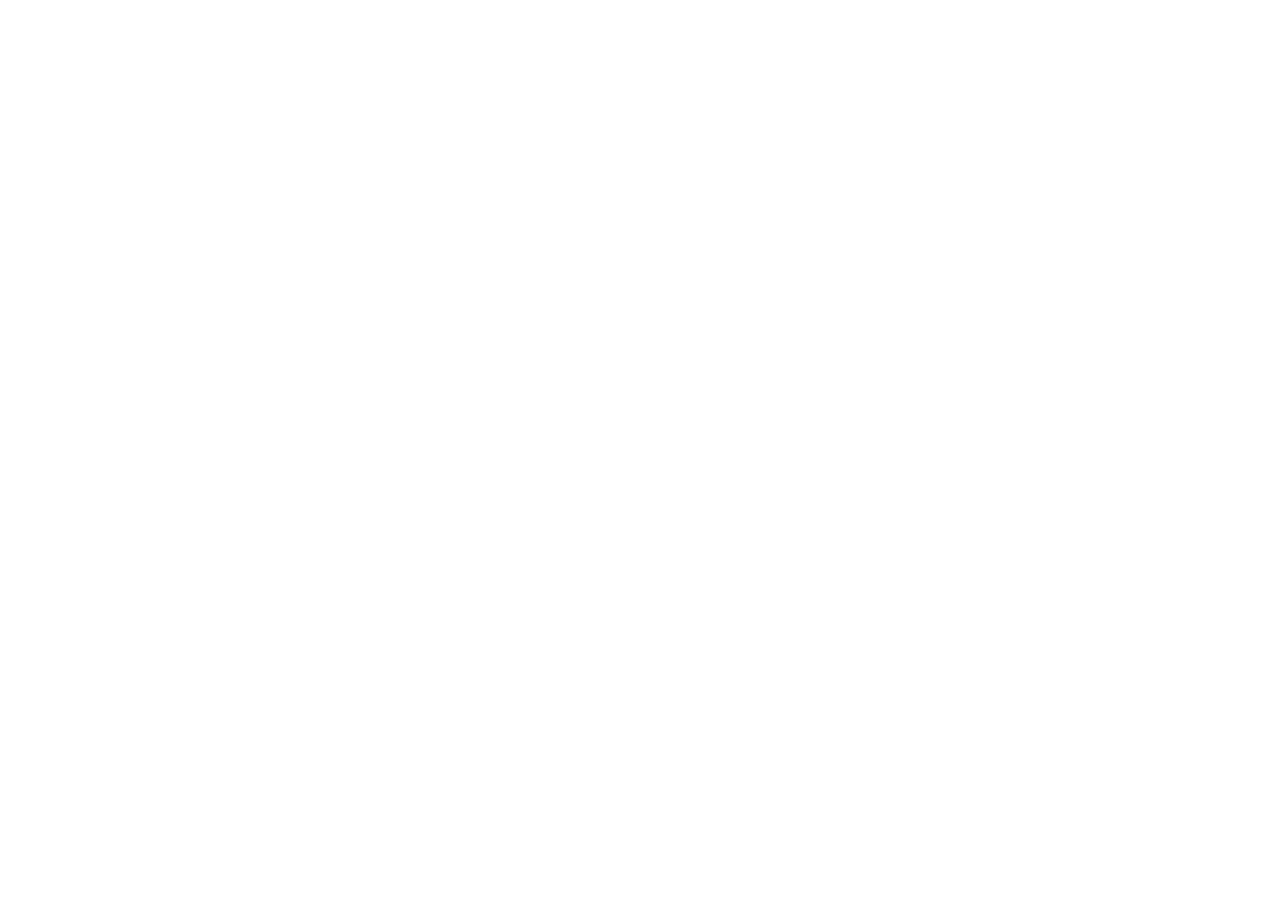
==== BlazingPortfolio/wwwroot/index.html @ 1a99c6a5 "- Initial commit" ====
<!DOCTYPE html>
<html lang="en">

<head>
    <meta charset="utf-8" />
    <meta name="viewport" content="width=device-width, initial-scale=1.0, maximum-scale=1.0, user-scalable=no" />
    <title>DotSchranz</title>
    <base href="/" />
    <link rel="icon" type="image/x-icon" href="/resources/favicon.ico">
    <link href="css/site.css" rel="stylesheet">
    <link href="BlazingPortfolio.styles.css" rel="stylesheet">
    <link href="https://fonts.googleapis.com/css?family=Material+Icons|Material+Icons+Outlined|Material+Icons+Two+Tone|Material+Icons+Round|Material+Icons+Sharp" rel="stylesheet">
</head>

<body>
    <div id="app"></div>
    <script src="_framework/blazor.webassembly.js"></script>
</body>
</html>
---- BlazingPortfolio/wwwroot/css/site.css ----
﻿body, html {
    background: url(../resources/background.jpg);
    height: 100vh;
    width: 100vw;
    margin: 0;
    font-family: Arial, Helvetica, sans-serif;
}

#app {
    height: 100%;
    width: 100%;
    display: grid;
}
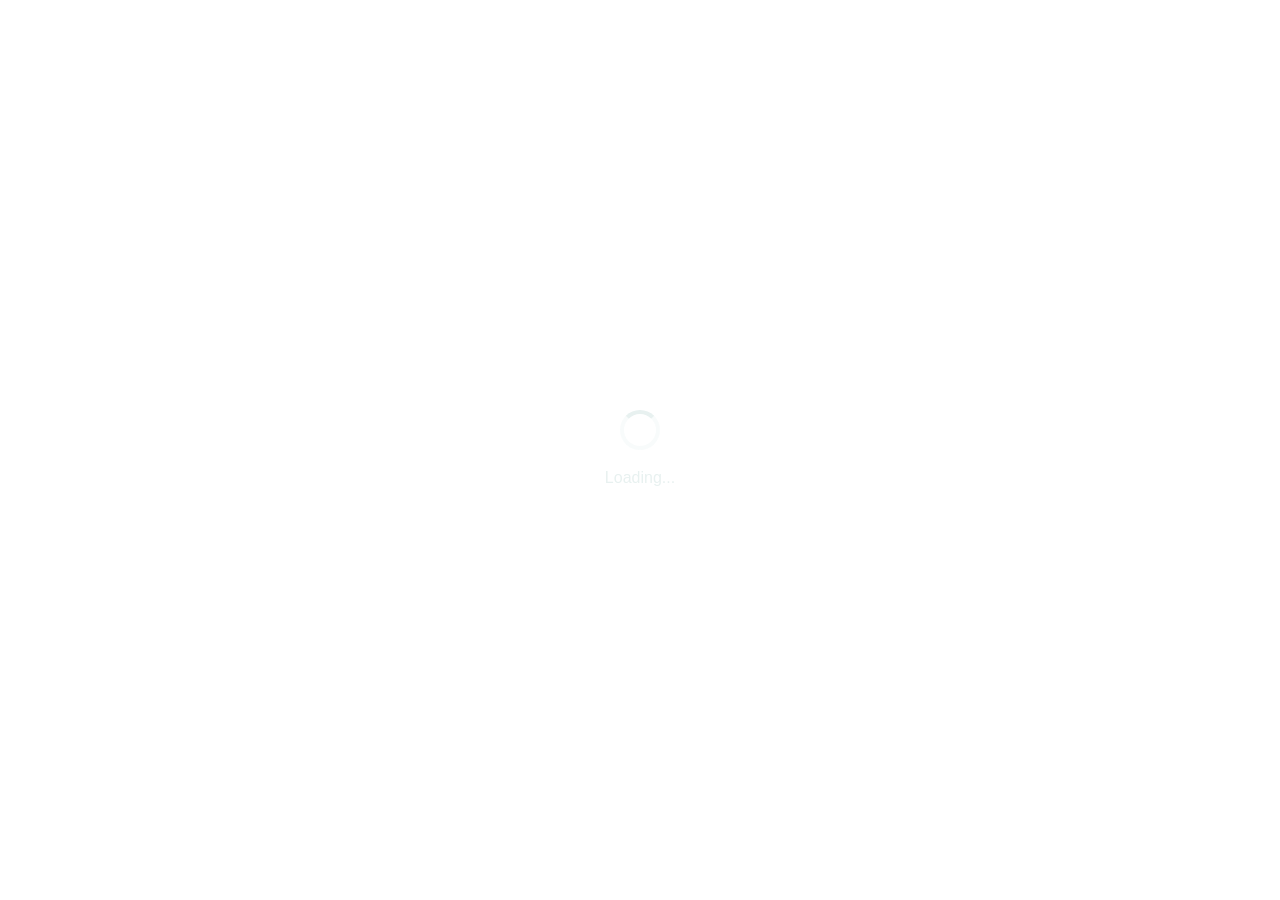
==== commit 23ca671f: "Upgrade to net10 + trim" ====
--- a/BlazingPortfolio/wwwroot/index.html
+++ b/BlazingPortfolio/wwwroot/index.html
@@ -9,11 +9,42 @@
     <link rel="icon" type="image/x-icon" href="/resources/favicon.ico">
     <link href="css/site.css" rel="stylesheet">
     <link href="BlazingPortfolio.styles.css" rel="stylesheet">
-    <link href="https://fonts.googleapis.com/css?family=Material+Icons|Material+Icons+Outlined|Material+Icons+Two+Tone|Material+Icons+Round|Material+Icons+Sharp" rel="stylesheet">
+
+    <link rel="stylesheet" href="https://cdn.jsdelivr.net/npm/bootstrap@5.3.3/dist/css/bootstrap.min.css" integrity="sha384-QWTKZyjpPEjISv5WaRU9OFeRpok6YcnS/1a5QjYCtda5Ut1w7Z8+i2CloFdzr+Yo" crossorigin="anonymous">
+    <link rel="stylesheet" href="https://use.fontawesome.com/releases/v5.15.4/css/all.css">
+
+    <style>
+        .loading-screen {
+            display: flex;
+            flex-direction: column;
+            align-items: center;
+            justify-content: center;
+            height: 100vh;
+            color: #e8f1f0;
+            font-family: Arial, Helvetica, sans-serif;
+        }
+        .spinner {
+            width: 40px;
+            height: 40px;
+            border: 4px solid rgba(232, 241, 240, 0.3);
+            border-top-color: #e8f1f0;
+            border-radius: 50%;
+            animation: spin 0.8s linear infinite;
+            margin-bottom: 1rem;
+        }
+        @keyframes spin {
+            to { transform: rotate(360deg); }
+        }
+    </style>
 </head>
 
 <body>
-    <div id="app"></div>
+    <div id="app">
+        <div class="loading-screen">
+            <div class="spinner"></div>
+            <span>Loading...</span>
+        </div>
+    </div>
     <script src="_framework/blazor.webassembly.js"></script>
 </body>
-</html>+</html>
